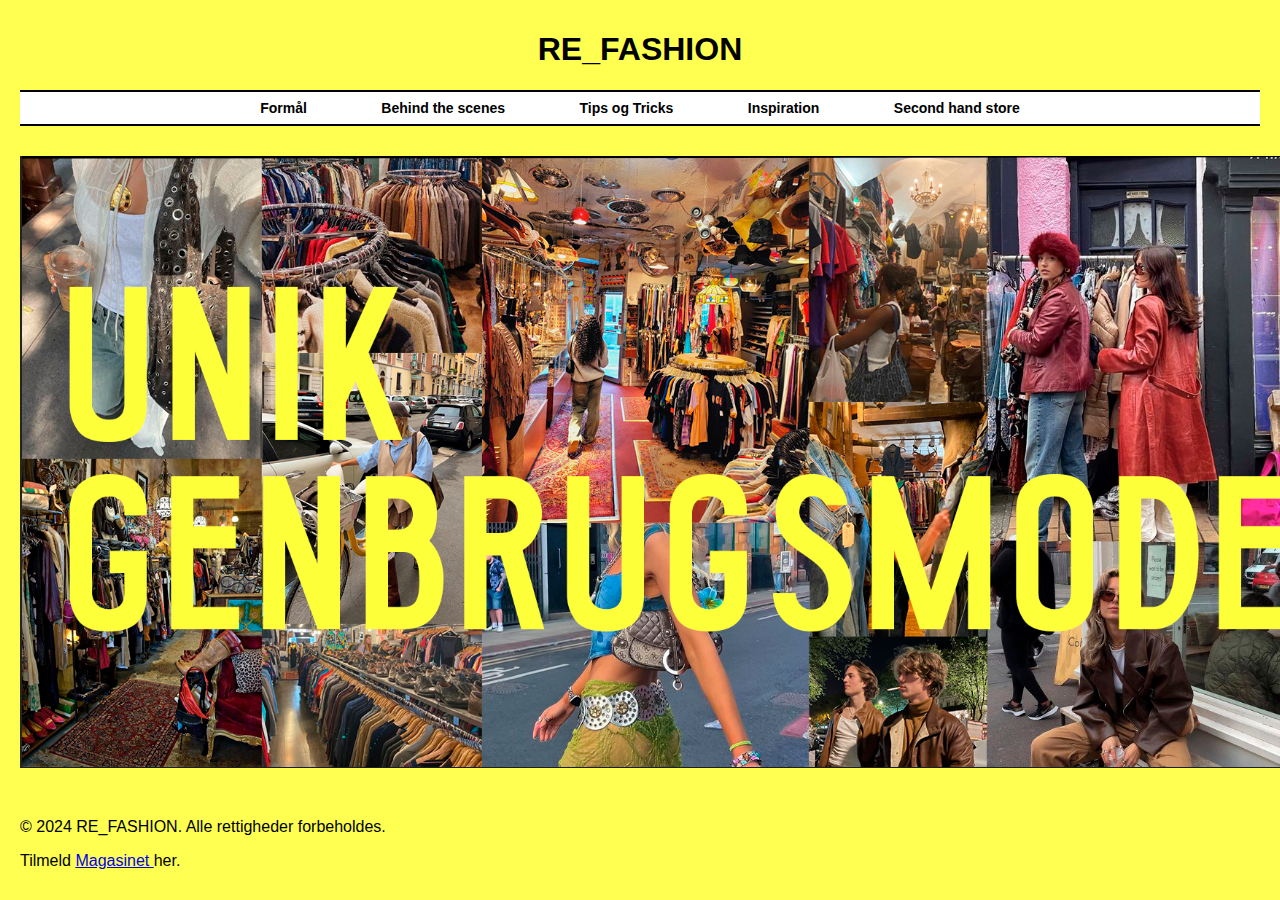
==== Online-magsine/index.html @ db41a44d "jeg har fået sat artikel ind" ====
<!DOCTYPE html>
<html lang="en">
<head>
    <meta charset="UTF-8">
    <meta name="viewport" content="width=device-width, initial-scale=1.0">
    <title>RE_FASHION</title>
    <link rel="stylesheet" href="style.css"> <!-- Link til CSS-filen -->
</head>
<body>

<header>
    <!-- Header-sektion med logo og navigation -->
    <h1 class="title">RE_FASHION</h1>
    <nav>
        <ul class="menu">
            <li><a href="#">Formål</a></li>
            <li><a href="BHTS.html">Behind the scenes</a></li>
            <li><a href="#">Tips og Tricks</a></li>
            <li><a href="#">Inspiration</a></li>
            <li><a href="#">Second hand store</a></li>
        </ul>
    </nav>
</header>

<main>
  <img src="forside.png" alt="Full Screen Image" class="full-screen-image">
</main>

<footer>
    <!-- Footer-sektion med copyright-notat -->
    <p>&copy; 2024 RE_FASHION. Alle rettigheder forbeholdes.</p>
    <p> Tilmeld <a href="tilmeld.html"> Magasinet </a> her.</p>
</footer>

</body>
</html>
---- Online-magsine/style.css ----
/* Generelle stilarter */
body {
    font-family: Arial, sans-serif;
    margin: 0;
    padding: 0;
    background-color:#ffff51;
}

header {
    background-color: #ffff51;
    color: #000;
    padding: 50px 20px;
    padding: 10px 20px;
}

.title {
    text-align: center; /* Centrer teksten */
}

/* Menu desing, med hower og farver*/
menu {
    list-style-type: none; /* Fjerner punktliste-ikoner */
    margin: 0; /* Fjerner standardmargen */
    padding: 0; /* Fjerner standardpadding */
  }
  
  .menu li {
    display: inline-block; /* Viser menuelementerne vandret ved siden af hinanden */
    margin: 0 10px;
    font-weight: bold;
  }
  
  .menu li a {
    display: block; /* Gør linkene til blokelementer for at fylde hele bredden af menuelementet */
    color: #000000; /* Farven på teksten */
    text-decoration: none; /* Fjerner understregning fra links */
    padding: 10px 25px; /* Tilføjer polstring for at give plads til tekst */
    font-size: 14px; /* Juster skriftstørrelsen efter dit behov */
  }
  
  .menu li a:hover {
    background-color: #ffff51; /* Ændrer baggrundsfarven på menuen ved hover */
  }

footer {
    background-color: #ffff51;
    color: #000;
    padding: 50px 20px;
    padding: 10px 20px;
}
nav {
    border-bottom: 0px solid #000;
    position: relative; /* Sætter position til relativ for at give plads til de absolutte pseudoelementer */
  text-align: center;
  background-color: #ffffff; /* Baggrundsfarven på menulinjen */
  position: relative; /* Sætter position til relativ for at give plads til de absolutte pseudoelementer */
  text-align: center;
}

nav::before, nav::after {
  content: ''; /* Indholdet af pseudoelementerne */
  position: absolute; /* Sætter position til absolut */
  left: 0; /* Placerer det helt til venstre */
  width: 100%; /* Bredden af linjen */
  height: 2px; /* Tykkelsen af linjen */
  background-color: #000000; /* Farven på linjen */
}

nav::before {
  top: 0; /* Placerer linjen over menulinjen */
}

nav::after {
  bottom: 0; /* Placerer linjen under menulinjen */
}


nav ul {
    list-style-type: none;
    margin: 0;
    padding: 0;
    text-align: center; /* Centrer teksten */
}

nav ul li {
    display: inline;
    margin-right: 100px;
    
}

nav ul li a {
    color: #000;
    text-decoration: none;
}

main {
    padding: 20px;
}

.about, .products {
    margin-bottom: 40px;
}

.products {
    display: grid;
    grid-template-columns: repeat(auto-fit, minmax(250px, 1fr));
    gap: 20px;
}

.product {
    border: 1px solid #ccc;
    padding: 10px;
}

.product img {
    width: 100%;
    height: auto;
    margin-bottom: 10px;
}

.product h3 {
    margin-top: 0;
}

button {
    background-color: #333;
    color: #fff;
    border: none;
    padding: 8px 16px;
    cursor: pointer;
    transition: background-color 0.3s;
}

button:hover {
    background-color: #555;
}
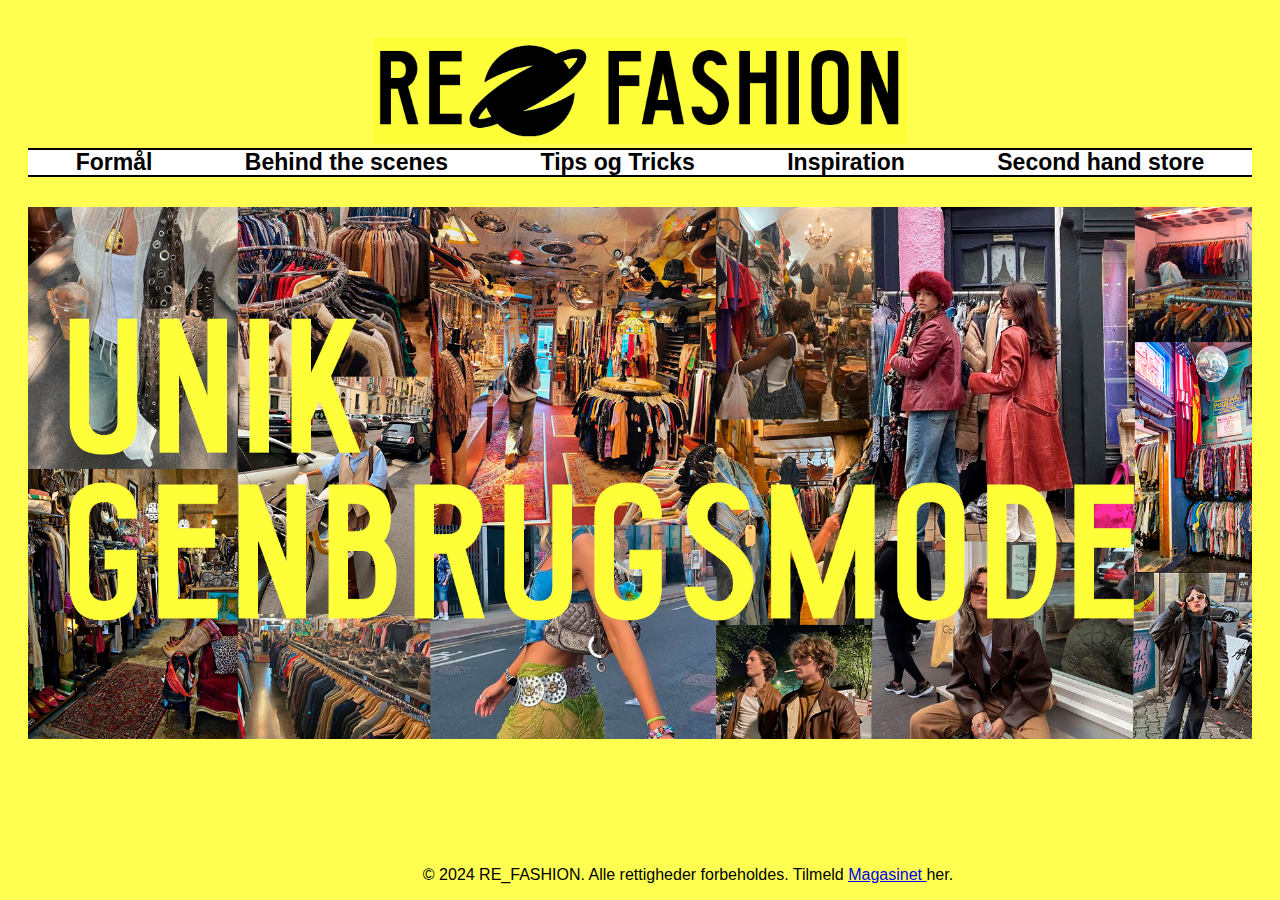
==== commit ea7084a9: "ny" ====
--- a/Online-magsine/index.html
+++ b/Online-magsine/index.html
@@ -4,32 +4,39 @@
     <meta charset="UTF-8">
     <meta name="viewport" content="width=device-width, initial-scale=1.0">
     <title>RE_FASHION</title>
-    <link rel="stylesheet" href="style.css"> <!-- Link til CSS-filen -->
+    <link rel="stylesheet" href="forside.css"> <!-- Link til CSS-filen -->
 </head>
 <body>
 
 <header>
     <!-- Header-sektion med logo og navigation -->
-    <h1 class="title">RE_FASHION</h1>
+     <div class="title">
+        <a href="index.html"> <img src="logo.png" alt="logo"></a>
+        </div>
+  </div>
     <nav>
         <ul class="menu">
             <li><a href="#">Formål</a></li>
             <li><a href="BHTS.html">Behind the scenes</a></li>
-            <li><a href="#">Tips og Tricks</a></li>
+            <li><a href="tips.html">Tips og Tricks</a></li>
             <li><a href="#">Inspiration</a></li>
             <li><a href="#">Second hand store</a></li>
         </ul>
     </nav>
 </header>
 
+<!--Forside billde-->
 <main>
-  <img src="forside.png" alt="Full Screen Image" class="full-screen-image">
+  <img src="ny forside.png" alt="Full Screen Image" class="full-screen-image">
 </main>
 
 <footer>
-    <!-- Footer-sektion med copyright-notat -->
-    <p>&copy; 2024 RE_FASHION. Alle rettigheder forbeholdes.</p>
-    <p> Tilmeld <a href="tilmeld.html"> Magasinet </a> her.</p>
+  <!-- Footer-sektion med copyright-notat -->
+    <footer>
+        <p>&copy; 2024 RE_FASHION. Alle rettigheder forbeholdes. Tilmeld <a href="tilmeld.html"> Magasinet </a> her.</p>
+    </footer>
+   
+
 </footer>
 
 </body>
--- a/Online-magsine/forside.css
+++ b/Online-magsine/forside.css
@@ -0,0 +1,153 @@
+/* Generelle stilarter */
+body {
+    font-family: Arial, sans-serif;
+    margin-bottom: 100px;
+    padding: 0;
+    background-color:#ffff51;
+}
+
+header {
+    background-color: #ffff51;
+    color: #000;
+    padding: 50px 20px;
+    padding: 10px 20px;
+}
+
+.title {
+    text-align: center; /* Centrer teksten */
+    color: black;
+    text-decoration: none;
+    max-width: 900px; 
+    max-height: 130px;
+    display: block;
+    align-items: center;
+    padding: 0 20px;
+    margin: 0 auto;
+    transform: scale(0.7);
+}
+
+/* Menu desing, med hower og farver*/
+menu {
+    list-style-type: none; /* Fjerner punktliste-ikoner */
+    margin: 0; /* Fjerner standardmargen */
+    padding: 0; /* Fjerner standardpadding */
+  }
+  
+  .menu li {
+    display: inline-block; /* Viser menuelementerne vandret ved siden af hinanden */
+    margin: 0 6px;
+    font-weight: bold;
+  }
+  
+  .menu li a {
+    display: block; /* Gør linkene til blokelementer for at fylde hele bredden af menuelementet */
+    color: #000000; /* Farven på teksten */
+    text-decoration: none; /* Fjerner understregning fra links */
+    padding: 1px 38px; /* Tilføjer polstring for at give plads til tekst */
+    font-size: 23px; /* Juster skriftstørrelsen efter dit behov */
+  }
+  
+  .menu li a:hover {
+    background-color: #ffff51; /* Ændrer baggrundsfarven på menuen ved hover */
+  }
+
+  footer {
+    background-color:#ffff51;
+    color: #000000;
+    padding: 0px 20px;
+    position: fixed;
+    bottom: 0;
+    width: 100%;
+    text-align: center;
+  }
+nav {
+    border-bottom: 0px solid #000;
+    position: relative; /* Sætter position til relativ for at give plads til de absolutte pseudoelementer */
+  text-align: center;
+  background-color: #ffffff; /* Baggrundsfarven på menulinjen */
+  position: relative; /* Sætter position til relativ for at give plads til de absolutte pseudoelementer */
+  text-align: center;
+}
+
+nav::before, nav::after {
+  content: ''; /* Indholdet af pseudoelementerne */
+  position: absolute; /* Sætter position til absolut */
+  left: 0; /* Placerer det helt til venstre */
+  width: 100%; /* Bredden af linjen */
+  height: 2px; /* Tykkelsen af linjen */
+  background-color: #000000; /* Farven på linjen */
+}
+
+nav::before {
+  top: 0; /* Placerer linjen over menulinjen */
+}
+
+nav::after {
+  bottom: 0; /* Placerer linjen under menulinjen */
+}
+
+
+nav ul {
+    list-style-type: none;
+    margin: 0;
+    padding: 0;
+    text-align: center; /* Centrer teksten */
+}
+
+nav ul li {
+    display: inline;
+    margin-right: 100px;
+    
+}
+
+nav ul li a {
+    color: #000;
+    text-decoration: none;
+}
+
+main {
+    padding: 20px;
+}
+
+.about, .products {
+    margin-bottom: 40px;
+}
+
+.products {
+    display: grid;
+    grid-template-columns: repeat(auto-fit, minmax(250px, 1fr));
+    gap: 20px;
+}
+
+.product {
+    border: 1px solid #ccc;
+    padding: 10px;
+}
+
+.product img {
+    width: 100%;
+    height: auto;
+    margin-bottom: 10px;
+}
+
+.product h3 {
+    margin-top: 0;
+}
+
+button {
+    background-color: #333;
+    color: #fff;
+    border: none;
+    padding: 8px 16px;
+    cursor: pointer;
+    transition: background-color 0.3s;
+}
+
+button:hover {
+    background-color: #555;
+}
+
+.full-screen-image {
+  max-width: 100%;
+  max-height: 100%;
+}
